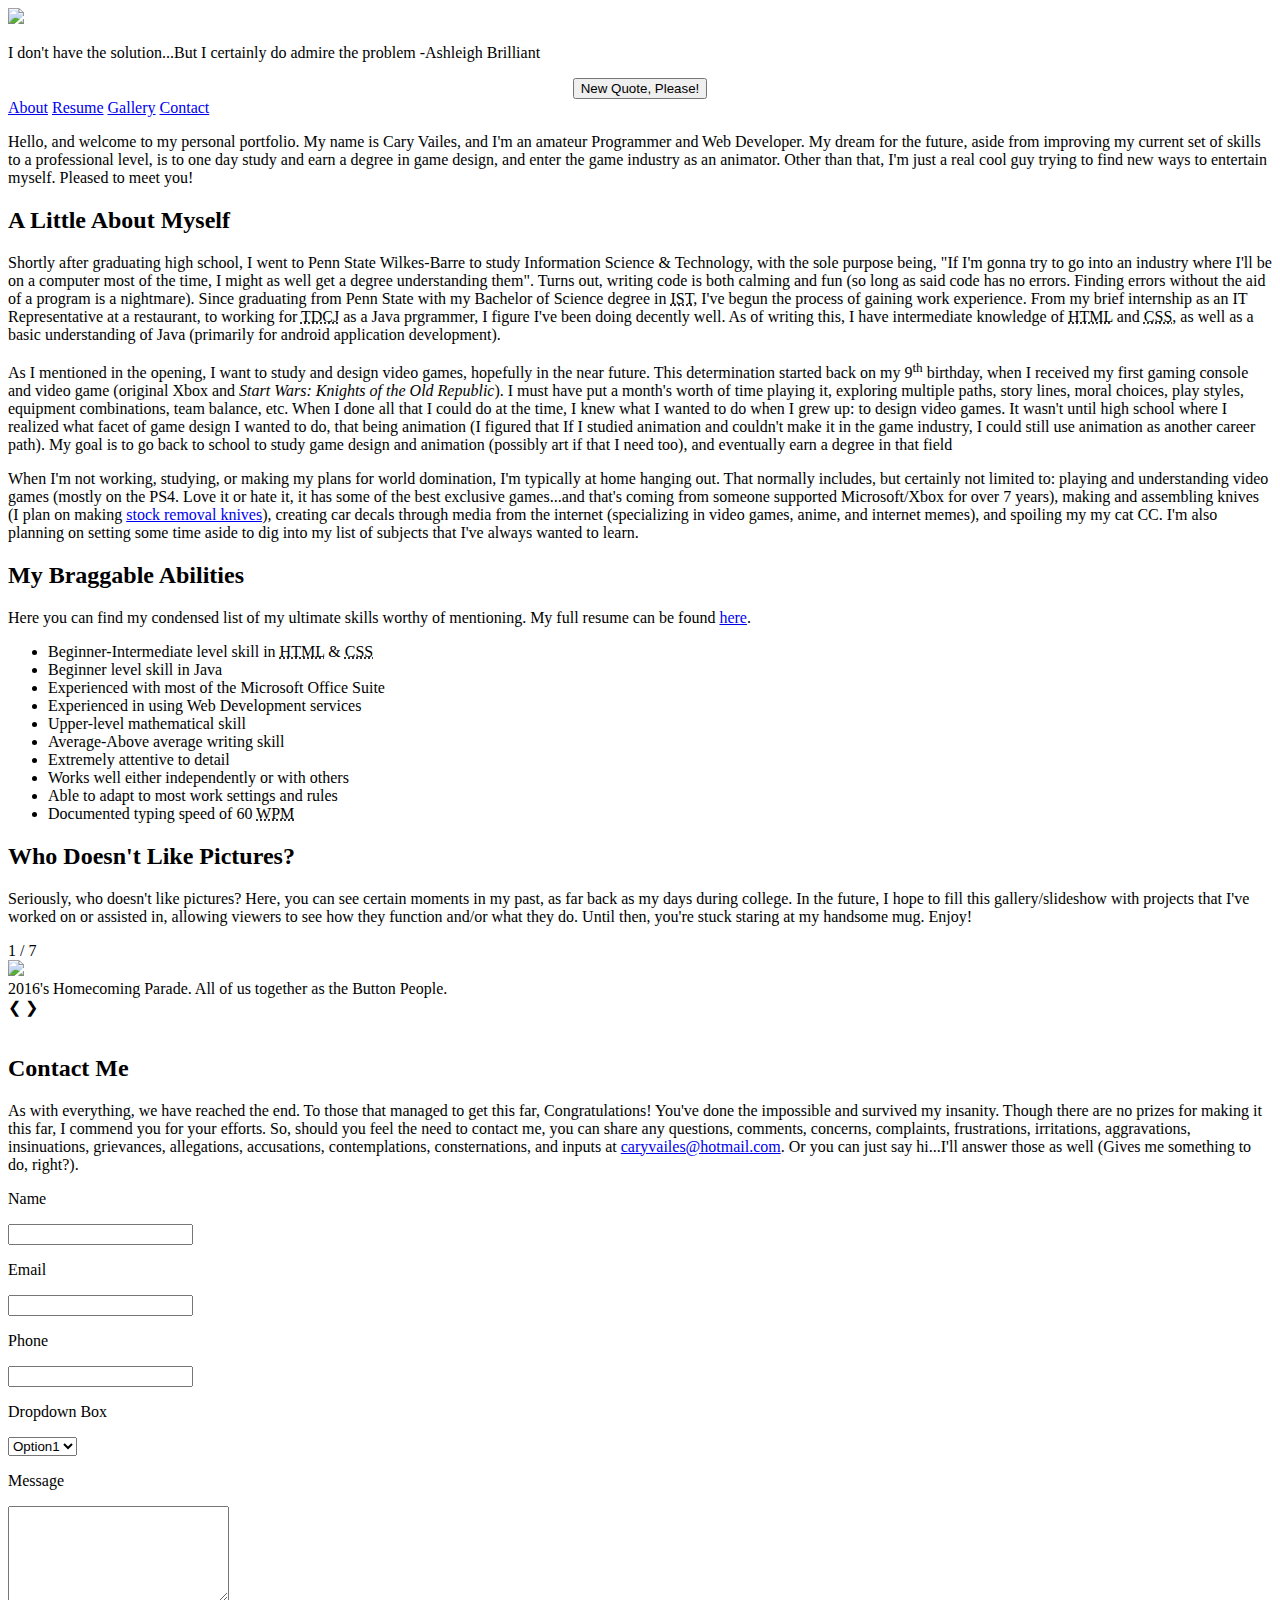
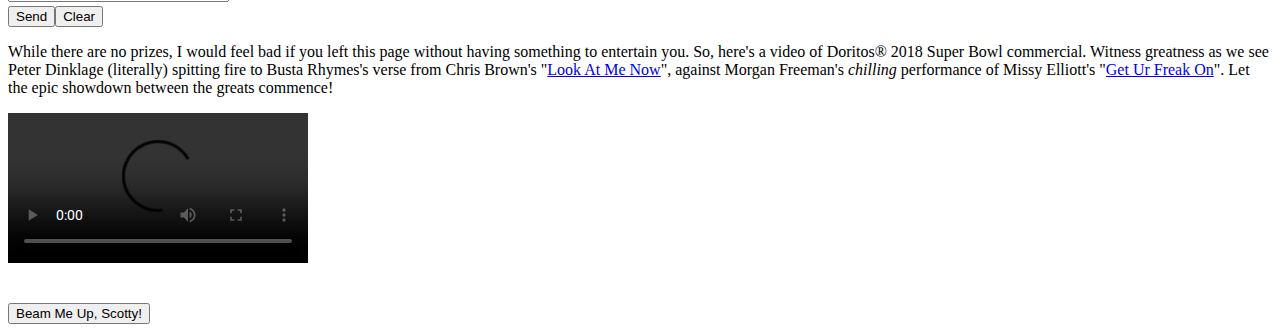
==== index.html @ 2a3c4b4a "Update index.html" ====
<!DOCTYPE html>

<html>

<head>
	
	<title>Cary Vailes | Amateur Web Developer and Programmer</title>

	<meta name="viewport" content="width=device-width, initial-scale=1">
	<link rel="stylesheet" href="https://fonts.googleapis.com/css?family=Roboto|Roboto+Slab|Supermercado+One">
	<link rel="stylesheet" href="ThirdFang.github.io/PersonalPortfolio.css">
	<script defer src="https://use.fontawesome.com/releases/v5.0.6/js/all.js"></script>
	<script src="https://ajax.googleapis.com/ajax/libs/jquery/3.2.1/jquery.min.js"></script>


	<script> <!-- Adds a smooth scrolling function to internal links -->
		
		$(document).ready(function(){
  			$("a").on('click', function(event) {
    			if (this.hash !== "") {
					event.preventDefault();
					var hash = this.hash;
					<!-- Giving the 'Smooth Scroll' function a speed of 1300 ms to reach the link -->
					$('html, body').animate({
        					scrollTop: $(hash).offset().top
      				}, 2500, function(){
   
        					window.location.hash = hash;
      				});
    			} <!-- End 'if' statement -->
			});
		});
	</script> <!-- End Smooth Scroll script -->

</head>

<body>

	<div class="sidenav">

		<img src="ThirdFang.github.io/Cary_Vailes.jpg" class="profilePic">
		<p class="quote" id="quoteDisplay">I don't have the solution...But I certainly do admire the problem -Ashleigh Brilliant</p> <!-- Starting quote to fill the space. Clicking the 'New Quote Please!' button will go through the 'quotes' array and choose one randomly -->
			<center><button onclick="newQuote()" class="quoteButton hvr-fade">New Quote, Please!</button></center>
			<script src="ThirdFang.github.io/javascript.js"></script> <!-- Accesses the separate javascript file that contains the 'quotes' array and the code that randomly picks one to display -->
  		<a href="#about" class="hvr-back-pulse">About</a>
  		<a href="#resume" class="hvr-back-pulse">Resume</a>
  		<a href="#gallery" class="hvr-back-pulse">Gallery</a>
  		<a href="#contact" class="hvr-back-pulse">Contact</a>

	</div> <!-- End sidenav -->

	<div class="greeting">

		<p>Hello, and welcome to my personal portfolio. My name is Cary Vailes, and I'm an amateur Programmer and Web Developer. My dream for the future, aside from improving my current set of skills to a professional level, is to one day study and earn a degree in game design, and enter the game industry as an animator. Other than that, I'm just a real cool guy trying to find new ways to entertain myself. Pleased to meet you!</p>

	</div> <!-- End greeting -->

	<div class="about" id="about">

		<h2>A Little About Myself</h2>

		<p class="indent">Shortly after graduating high school, I went to Penn State Wilkes-Barre to study Information Science & Technology, with the sole purpose being, "If I'm gonna try to go into an industry where I'll be on a computer most of the time, I might as well get a degree understanding them". Turns out, writing code is both calming and fun (so long as said code has no errors. Finding errors without the aid of a program is a nightmare). Since graduating from Penn State with my Bachelor of Science degree in <abbr title="Information Science & Technology">IST</abbr>, I've begun the process of gaining work experience. From my brief internship as an IT Representative at a restaurant, to working for <abbr title="Texas Department of Criminal Justice">TDCJ</abbr> as a Java prgrammer, I figure I've been doing decently well. As of writing this, I have intermediate knowledge of <abbr title="Hypertext Markup Language">HTML</abbr> and <abbr title="Cascading Style Sheet">CSS</abbr>, as well as a basic understanding of Java (primarily for android application development).</p>

		<p class="indent">As I mentioned in the opening, I want to study and design video games, hopefully in the near future. This determination started back on my 9<sup>th</sup> birthday, when I received my first gaming console and video game (original Xbox and <i>Start Wars: Knights of the Old Republic</i>). I must have put a month's worth of time playing it, exploring multiple paths, story lines, moral choices, play styles, equipment combinations, team balance, etc. When I done all that I could do at the time, I knew what I wanted to do when I grew up: to design video games. It wasn't until high school where I realized what facet of game design I wanted to do, that being animation (I figured that If I studied animation and couldn't make it in the game industry, I could still use animation as another career path). My goal is to go back to school to study game design and animation (possibly art if that I need too), and eventually earn a degree in that field</p>

		<p class="indent">When I'm not working, studying, or making my plans for world domination, I'm typically at home hanging out. That normally includes, but certainly not limited to: playing and understanding video games (mostly on the PS4. Love it or hate it, it has some of the best exclusive games...and that's coming from someone supported Microsoft/Xbox for over 7 years), making and assembling knives (I plan on making <a href="http://www.elementalforge.com/5160Club/HowToMakeAStockRemovalWorkingKnife.pdf" target="_blank" class="hvr-pulse internal">stock removal knives</a>), creating car decals through media from the internet (specializing in video games, anime, and internet memes), and spoiling my my cat CC. I'm also planning on setting some time aside to dig into my list of subjects that I've always wanted to learn.</p>

	</div> <!-- End about -->

	<div class="resume" id="resume">

		<h2>My Braggable Abilities</h2>

		<p class="indent">Here you can find my condensed list of my ultimate skills worthy of mentioning. My full resume can be found <a class="hvr-pulse internal" href="ThirdFang.github.io/Cary Vailes Resume.pdf" target="_blank" title="Resume Found Here">here</a>.</p>

		<ul class="list-columns">

			<li><i class="fas fa-angle-double-right"></i><span>Beginner-Intermediate level skill in <abbr title="Hypertext Markup Language">HTML</abbr> & <abbr title="Cascading Style Sheets">CSS</abbr></span></li>
			<li><i class="fas fa-angle-double-right"></i><span>Beginner level skill in Java</span></li>
			<li><i class="fas fa-angle-double-right"></i><span>Experienced with most of the Microsoft Office Suite</span></li>
			<li><i class="fas fa-angle-double-right"></i><span>Experienced in using Web Development services</span></li>
			<li><i class="fas fa-angle-double-right"></i><span>Upper-level mathematical skill</span></li>
			<li><i class="fas fa-angle-double-right"></i><span>Average-Above average writing skill</span></li>
			<li><i class="fas fa-angle-double-right"></i><span>Extremely attentive to detail</span></li>
			<li><i class="fas fa-angle-double-right"></i><span>Works well either independently or with others</span></li>
			<li><i class="fas fa-angle-double-right"></i><span>Able to adapt to most work settings and rules</span></li>
			<li><i class="fas fa-angle-double-right"></i><span>Documented typing speed of 60 <abbr title="Words Per Minute">WPM</abbr></span></li>

		</ul>

	</div> <!-- End resume -->

	<div class="gallery" id="gallery">

		<h2>Who Doesn't Like Pictures?</h2>

		<p class="indent">Seriously, who doesn't like pictures? Here, you can see certain moments in my past, as far back as my days during college. In the future, I hope to fill this gallery/slideshow with projects that I've worked on or assisted in, allowing viewers to see how they function and/or what they do. Until then, you're stuck staring at my handsome mug. Enjoy!</p>

		<div class="slideshow-container">

  					<!-- Full-width Media with number and caption text, complete with fade animation -->
  					<div class="mySlides fade">
    						<div class="numbertext">1 / 7</div>
    						<img src="ThirdFang.github.io/Blue & White Parade.jpg" style="width: 100%">
    						<div class="text">2016's Homecoming Parade. All of us together as the Button People.</div>
  					</div>

  					<div class="mySlides fade">
    						<div class="numbertext">2 / 7</div>
    						<img src="ThirdFang.github.io/IST 2017 Class.JPG" style="width: 100%">
    						<div class="text">Graduating IST Class of 2017. The biggest bunch of goobers I've ever met.</div>
					</div>

					<div class="mySlides fade">
						<div class="numbertext">3 / 7</div>
						<img src="ThirdFang.github.io/Family1.jpg" style="width: 100%">
						<div class="text">The three siblings altogether in one place...for once.</div>
  					</div>

					<div class="mySlides fade">
						<div class="numbertext">4 / 7</div>
						<img src="ThirdFang.github.io/PSUWB Hawaii.jpg" style="width: 100%">
						<div class="text">Penn State Wilkes-Barre Honors trip to Hawaii. Best Spring Break/Study trip I've ever been on so far.</div>
					</div>
					
					<div class="mySlides fade">
						<div class="numbertext">5 / 7</div>
						<img src="ThirdFang.github.io/A Hawaiian Adventure.jpg" style="width: 100%">
						<div class="text">Of course we couldn't leave the observatory without at least one silly photo.</div>
					</div>

					<div class="mySlides fade">
						<div class="numbertext">6 / 7</div>
						<img src="ThirdFang.github.io/Cat.jpg" style="width: 100%">
						<div class="text">Look at this smug cat! All snug in her chair, complete with tongue blep.</div>
					</div>

					<div class="mySlides fade">
						<div class="numbertext">7 / 7</div>
						<img src="ThirdFang.github.io/Graduation.jpg" style="width: 100%">
						<div class="text">A graduate at last! Took you long enough, though...</div>
					</div>

					<!-- Next and previous buttons -->
					<a class="prev" onclick="plusSlides(-1)">&#10094;</a>
					<a class="next" onclick="plusSlides(1)">&#10095;</a>

		</div> <!-- End slideshow-container -->

			<br> <!-- link break for the dots -->

			<!-- The dots/circles -->
			<div style="text-align:center">
				<span class="dot" onclick="currentSlide(1)"></span> 
				<span class="dot" onclick="currentSlide(2)"></span> 
				<span class="dot" onclick="currentSlide(3)"></span> 
				<span class="dot" onclick="currentSlide(4)"></span>
				<span class="dot" onClick="currentSlide(5)"></span>
				<span class="dot" onClick="currentSlide(6)"></span>
				<span class="dot" onClick="currentSlide(7)"></span>
			</div> <!-- End slideshow dots/circles -->
 
			<script> 
				var slideIndex = 1;
				showSlides(slideIndex);
				function plusSlides(n) {
					showSlides(slideIndex += n);
				}
				function currentSlide(n) {
  					showSlides(slideIndex = n);
				}
				function showSlides(n) {
  					var i;
  					var slides = document.getElementsByClassName("mySlides");
  					var dots = document.getElementsByClassName("dot");
  						
					if (n > slides.length) {
						slideIndex = 1;
					}
					if (n < 1) {
						slideIndex = slides.length;
					}
  
					for (i = 0; i < slides.length; i++) {
      					slides[i].style.display = "none";  
  					}
					for (i = 0; i < dots.length; i++) {
      					dots[i].className = dots[i].className.replace(" active", "");
  					}
  				
					slides[slideIndex-1].style.display = "block";  
  					dots[slideIndex-1].className += " active";
				}
			</script> <!-- End slideshow script -->

		</div> <!-- End gallery -->

		<div class="contact" id="contact">

			<h2>Contact Me</h2>

			<p class="indent">As with everything, we have reached the end. To those that managed to get this far, Congratulations! You've done the impossible and survived my insanity. Though there are no prizes for making it this far, I commend you for your efforts. So, should you feel the need to contact me, you can share any questions, comments, concerns, complaints, frustrations, irritations, aggravations, insinuations, grievances, allegations, accusations, contemplations, consternations, and inputs at <a href="mailto:caryvailes@hotmail.com?subject=Comment(s) For Your Website" class="hvr-pulse internal">caryvailes@hotmail.com</a>. Or you can just say hi...I'll answer those as well (Gives me something to do, right?).</p>
			
			<form action="Thirdfang.github.io/mail.php" method="POST">
				<p>Name</p> <input type="text" name="name">
				<p>Email</p> <input type="text" name="email">
				<p>Phone</p> <input type="text" name="phone">
				<p>Dropdown Box</p>
				<select name="dropdown" size="1">
				<option value="Option1">Option1</option>
				<option value="Option2">Option2</option>
				<option value="Option3">Option3</option>
				<option value="Option4">Option4</option>
				</select>
				<br />
				<p>Message</p><textarea name="message" rows="6" cols="25"></textarea><br />
				<input type="submit" value="Send"><input type="reset" value="Clear">
			</form>

			<p class="indent">While there are no prizes, I would feel bad if you left this page without having something to entertain you. So, here's a video of Doritos&reg 2018 Super Bowl commercial. Witness greatness as we see Peter Dinklage (literally) spitting fire to Busta Rhymes's verse from Chris Brown's "<a href="https://www.youtube.com/watch?v=8gyLR4NfMiI" target="_blank" class="hvr-pulse internal">Look At Me Now</a>", against Morgan Freeman's <i>chilling</i> performance of Missy Elliott's "<a href="https://www.youtube.com/watch?v=FPoKiGQzbSQ" target="_blank" class="hvr-pulse internal">Get Ur Freak On</a>". Let the epic showdown between the greats commence!</p>

			<video controls controlsList="nodownload" oncontextmenu="return false"> <!-- Makes it so that viewers can't download the video from either the video player or the context menu...but if you can see this, then you can download the video anyway. This just stops the incompetent -->
				<source src="ThirdFang.github.io/Doritos 2018.mp4" source"video/mp4">
			</video> <!-- Credit for the video is from YouTube, and and is brought to you by Doritos and Mountain Dew. Originally found here: https://www.youtube.com/watch?v=-XLkru5Nzd4 -->

		</div> <!-- End contact -->

		<br><br> <!-- Space for the button animation to not interfere with the video box -->

		<button onclick="topFunction()" class="buttonTop hvr-bob" id="backToTop" title="Got to Top">Beam Me Up, Scotty!</button>

		<script>
			$('#backToTop').click(function(){
				$("html, body").animate({scrollTop:0}, 2500);
				return false;
			});
		</script> <!-- End 'Return to Top' script -->
</body>
</html>
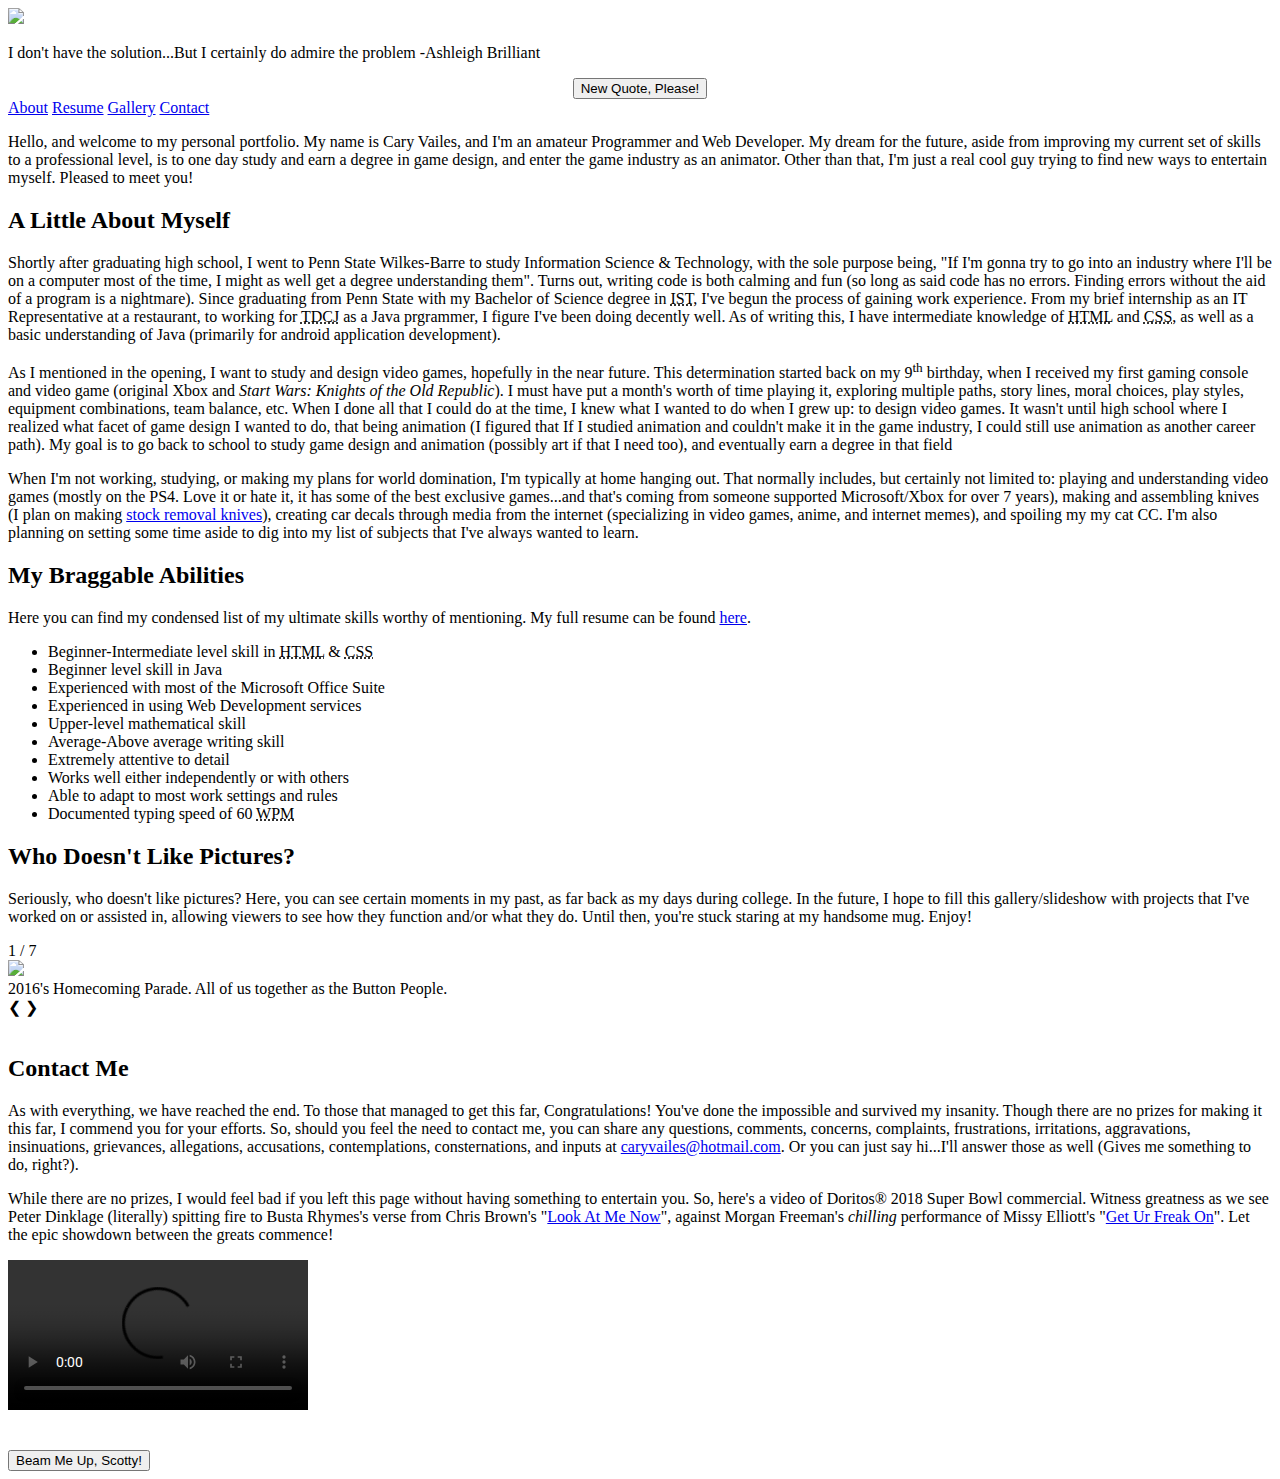
==== commit aab027fb: "Update index.html" ====
--- a/index.html
+++ b/index.html
@@ -200,22 +200,6 @@
 			<h2>Contact Me</h2>
 
 			<p class="indent">As with everything, we have reached the end. To those that managed to get this far, Congratulations! You've done the impossible and survived my insanity. Though there are no prizes for making it this far, I commend you for your efforts. So, should you feel the need to contact me, you can share any questions, comments, concerns, complaints, frustrations, irritations, aggravations, insinuations, grievances, allegations, accusations, contemplations, consternations, and inputs at <a href="mailto:caryvailes@hotmail.com?subject=Comment(s) For Your Website" class="hvr-pulse internal">caryvailes@hotmail.com</a>. Or you can just say hi...I'll answer those as well (Gives me something to do, right?).</p>
-			
-			<form action="Thirdfang.github.io/mail.php" method="POST">
-				<p>Name</p> <input type="text" name="name">
-				<p>Email</p> <input type="text" name="email">
-				<p>Phone</p> <input type="text" name="phone">
-				<p>Dropdown Box</p>
-				<select name="dropdown" size="1">
-				<option value="Option1">Option1</option>
-				<option value="Option2">Option2</option>
-				<option value="Option3">Option3</option>
-				<option value="Option4">Option4</option>
-				</select>
-				<br />
-				<p>Message</p><textarea name="message" rows="6" cols="25"></textarea><br />
-				<input type="submit" value="Send"><input type="reset" value="Clear">
-			</form>
 
 			<p class="indent">While there are no prizes, I would feel bad if you left this page without having something to entertain you. So, here's a video of Doritos&reg 2018 Super Bowl commercial. Witness greatness as we see Peter Dinklage (literally) spitting fire to Busta Rhymes's verse from Chris Brown's "<a href="https://www.youtube.com/watch?v=8gyLR4NfMiI" target="_blank" class="hvr-pulse internal">Look At Me Now</a>", against Morgan Freeman's <i>chilling</i> performance of Missy Elliott's "<a href="https://www.youtube.com/watch?v=FPoKiGQzbSQ" target="_blank" class="hvr-pulse internal">Get Ur Freak On</a>". Let the epic showdown between the greats commence!</p>
 
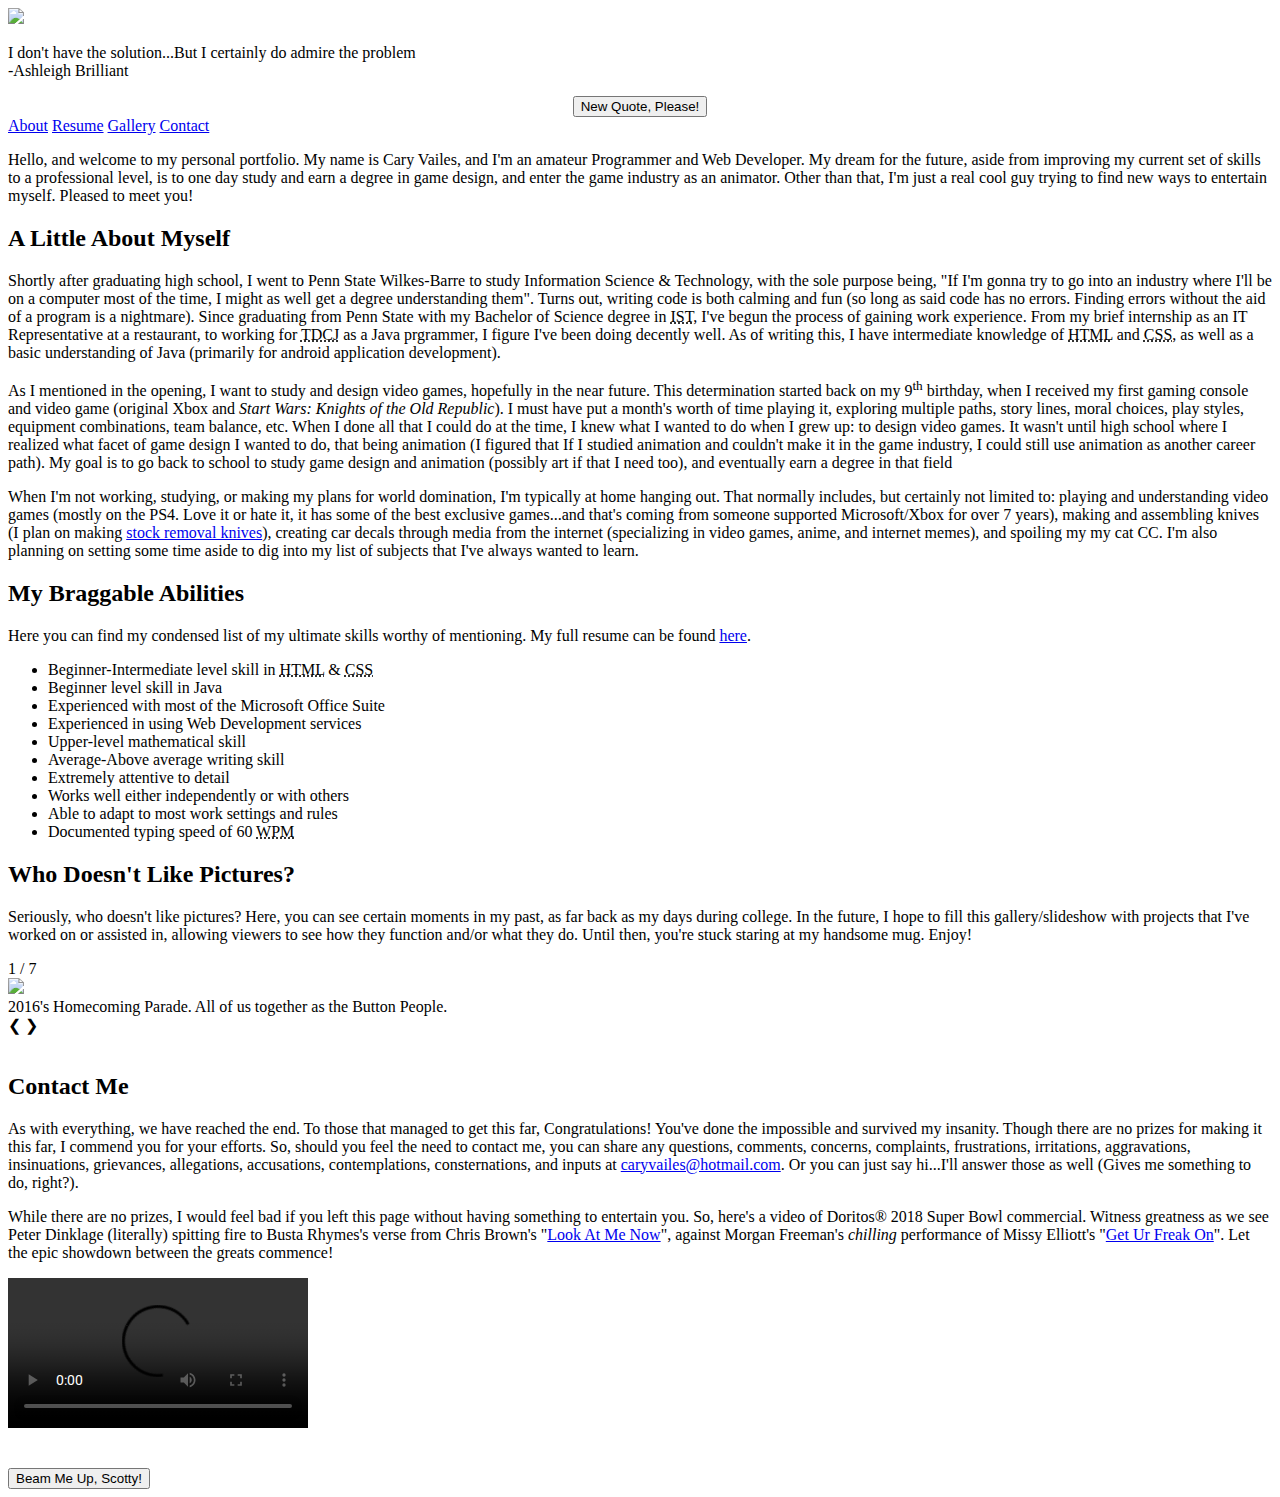
==== commit f6aaba11: "Update index.html" ====
--- a/index.html
+++ b/index.html
@@ -7,7 +7,7 @@
 	<title>Cary Vailes | Amateur Web Developer and Programmer</title>
 
 	<meta name="viewport" content="width=device-width, initial-scale=1">
-	<link rel="stylesheet" href="https://fonts.googleapis.com/css?family=Roboto|Roboto+Slab|Supermercado+One">
+	<link rel="stylesheet" href="https://fonts.googleapis.com/css?family=Roboto|Roboto+Slab|Amethysta">
 	<link rel="stylesheet" href="ThirdFang.github.io/PersonalPortfolio.css">
 	<script defer src="https://use.fontawesome.com/releases/v5.0.6/js/all.js"></script>
 	<script src="https://ajax.googleapis.com/ajax/libs/jquery/3.2.1/jquery.min.js"></script>
@@ -39,9 +39,9 @@
 	<div class="sidenav">
 
 		<img src="ThirdFang.github.io/Cary_Vailes.jpg" class="profilePic">
-		<p class="quote" id="quoteDisplay">I don't have the solution...But I certainly do admire the problem -Ashleigh Brilliant</p> <!-- Starting quote to fill the space. Clicking the 'New Quote Please!' button will go through the 'quotes' array and choose one randomly -->
-			<center><button onclick="newQuote()" class="quoteButton hvr-fade">New Quote, Please!</button></center>
-			<script src="ThirdFang.github.io/javascript.js"></script> <!-- Accesses the separate javascript file that contains the 'quotes' array and the code that randomly picks one to display -->
+		<p class="quote" id="send">I don't have the solution...But I certainly do admire the problem <br>-Ashleigh Brilliant</p> <!-- Starting quote to fill the space. Clicking the 'New Quote Please!' button will go through the 'quotes' array and choose one randomly -->
+			<center><button id="retrieve" class="quoteButton">New Quote, Please!</button></center>
+			<script src="ThirdFang.github.io/javascript.js"></script> <!-- Accesses the separate javascript file that contains the 'quotes' array and the code that randomly picks one to display. --> <!-- *UPDATE*: Array will not use previous quotes until all have been displayed once -->
   		<a href="#about" class="hvr-back-pulse">About</a>
   		<a href="#resume" class="hvr-back-pulse">Resume</a>
   		<a href="#gallery" class="hvr-back-pulse">Gallery</a>
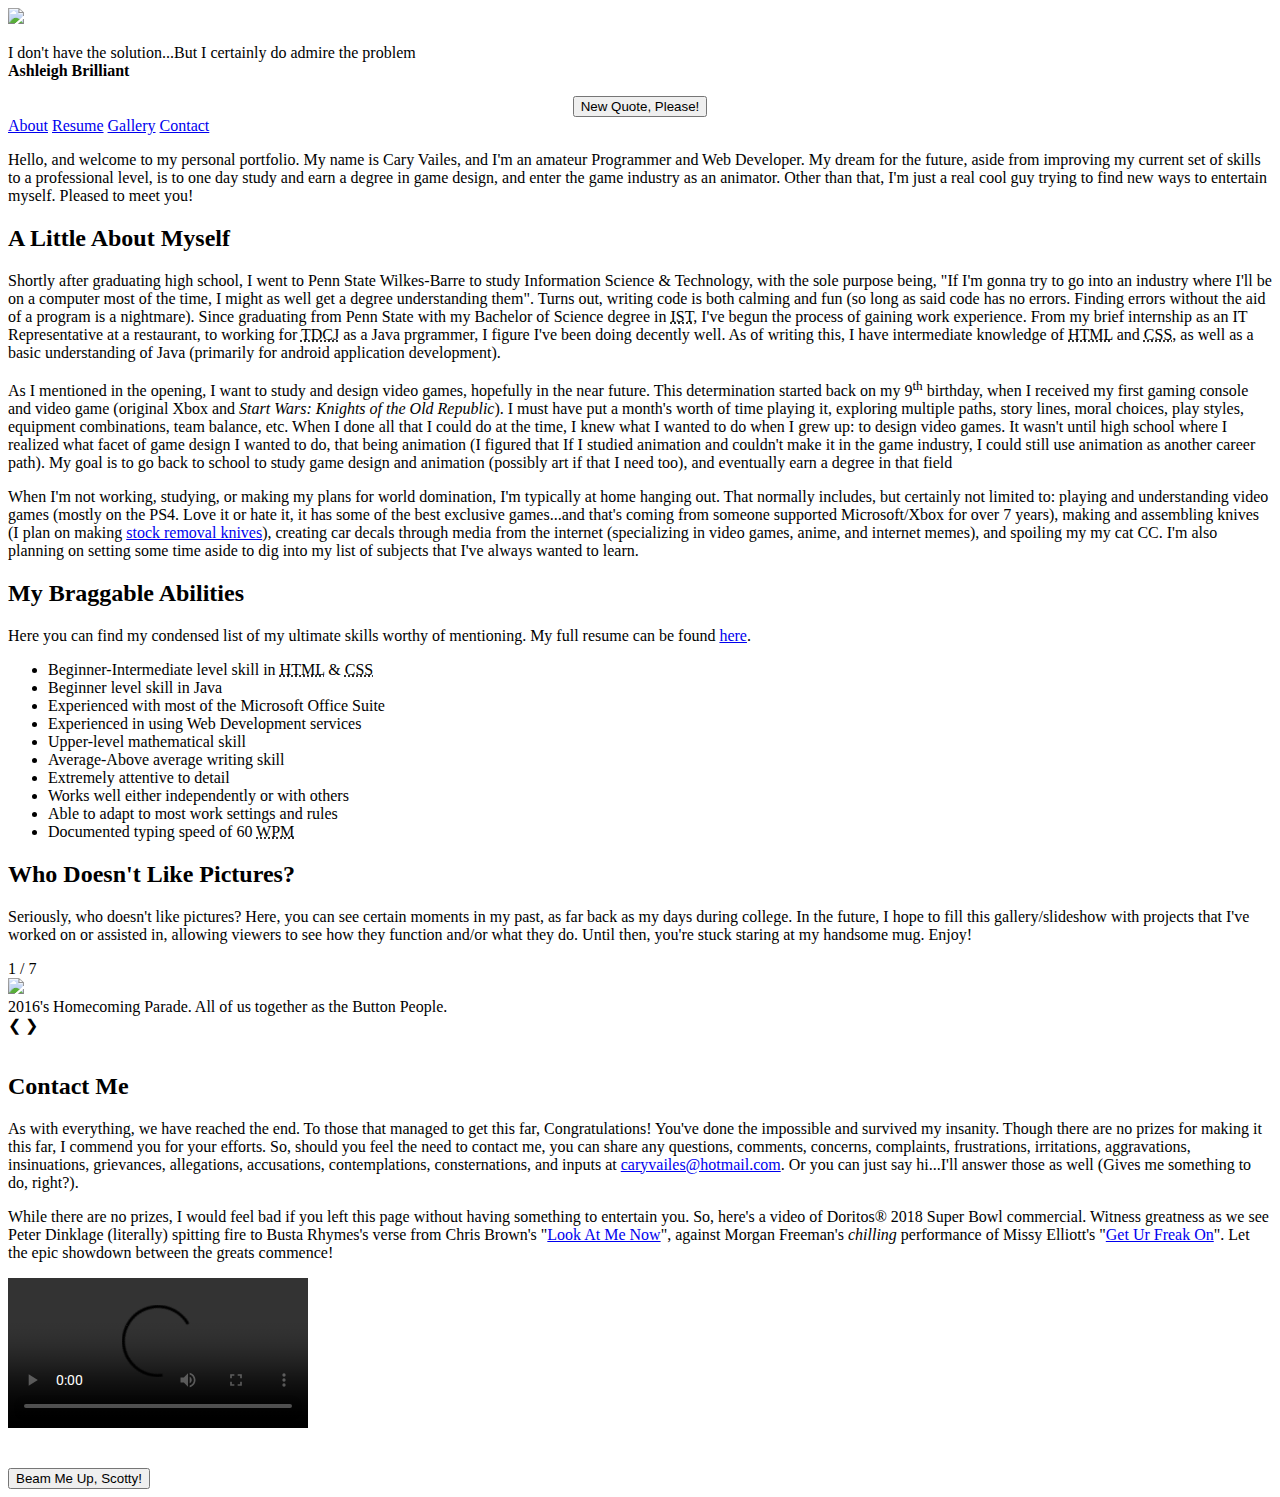
==== commit 013f822b: "Update index.html" ====
--- a/index.html
+++ b/index.html
@@ -39,7 +39,7 @@
 	<div class="sidenav">
 
 		<img src="ThirdFang.github.io/Cary_Vailes.jpg" class="profilePic">
-		<p class="quote" id="send">I don't have the solution...But I certainly do admire the problem <br>-Ashleigh Brilliant</p> <!-- Starting quote to fill the space. Clicking the 'New Quote Please!' button will go through the 'quotes' array and choose one randomly -->
+		<p class="quote" id="send">I don't have the solution...But I certainly do admire the problem <br><b>Ashleigh Brilliant</b></p> <!-- Starting quote to fill the space. Clicking the 'New Quote Please!' button will go through the 'quotes' array and choose one randomly -->
 			<center><button id="retrieve" class="quoteButton">New Quote, Please!</button></center>
 			<script src="ThirdFang.github.io/javascript.js"></script> <!-- Accesses the separate javascript file that contains the 'quotes' array and the code that randomly picks one to display. --> <!-- *UPDATE*: Array will not use previous quotes until all have been displayed once -->
   		<a href="#about" class="hvr-back-pulse">About</a>
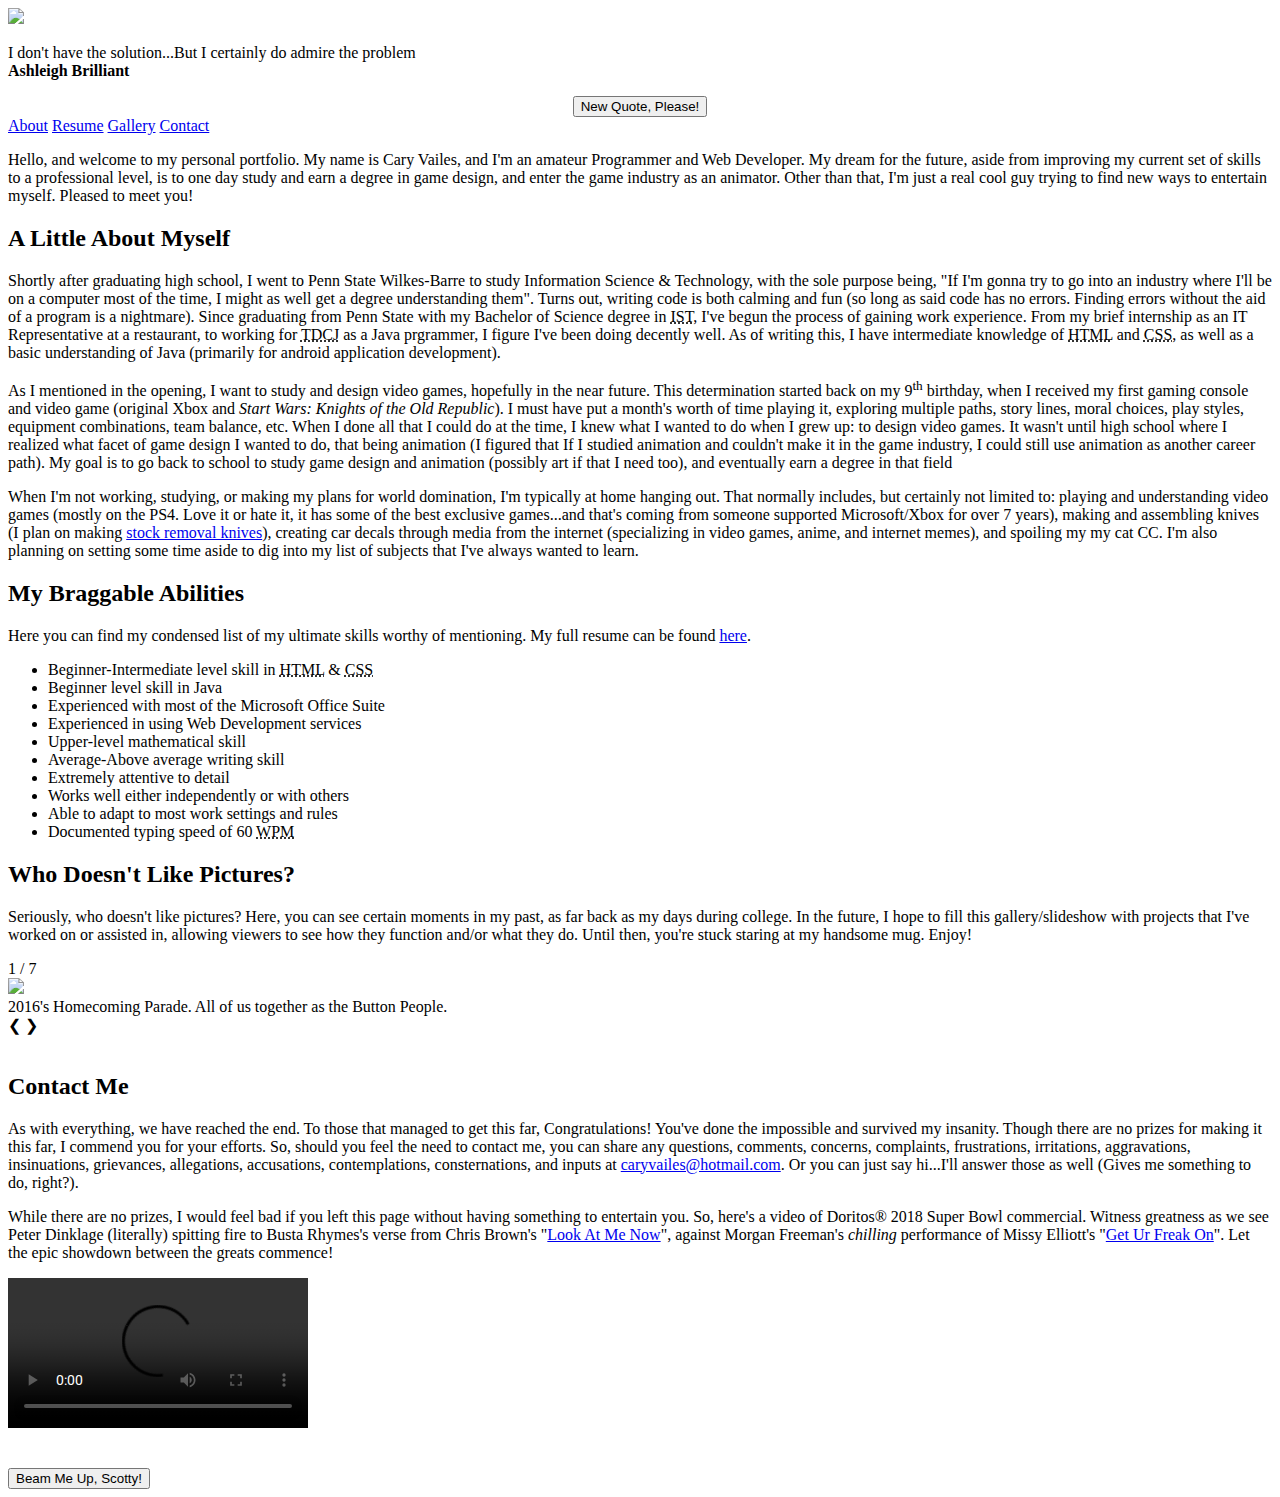
==== commit d59d8171: "Update index.html" ====
--- a/index.html
+++ b/index.html
@@ -20,7 +20,7 @@
     			if (this.hash !== "") {
 					event.preventDefault();
 					var hash = this.hash;
-					<!-- Giving the 'Smooth Scroll' function a speed of 1300 ms to reach the link -->
+					<!-- Giving the 'Smooth Scroll' function a speed of 2500 ms to reach the link -->
 					$('html, body').animate({
         					scrollTop: $(hash).offset().top
       				}, 2500, function(){
